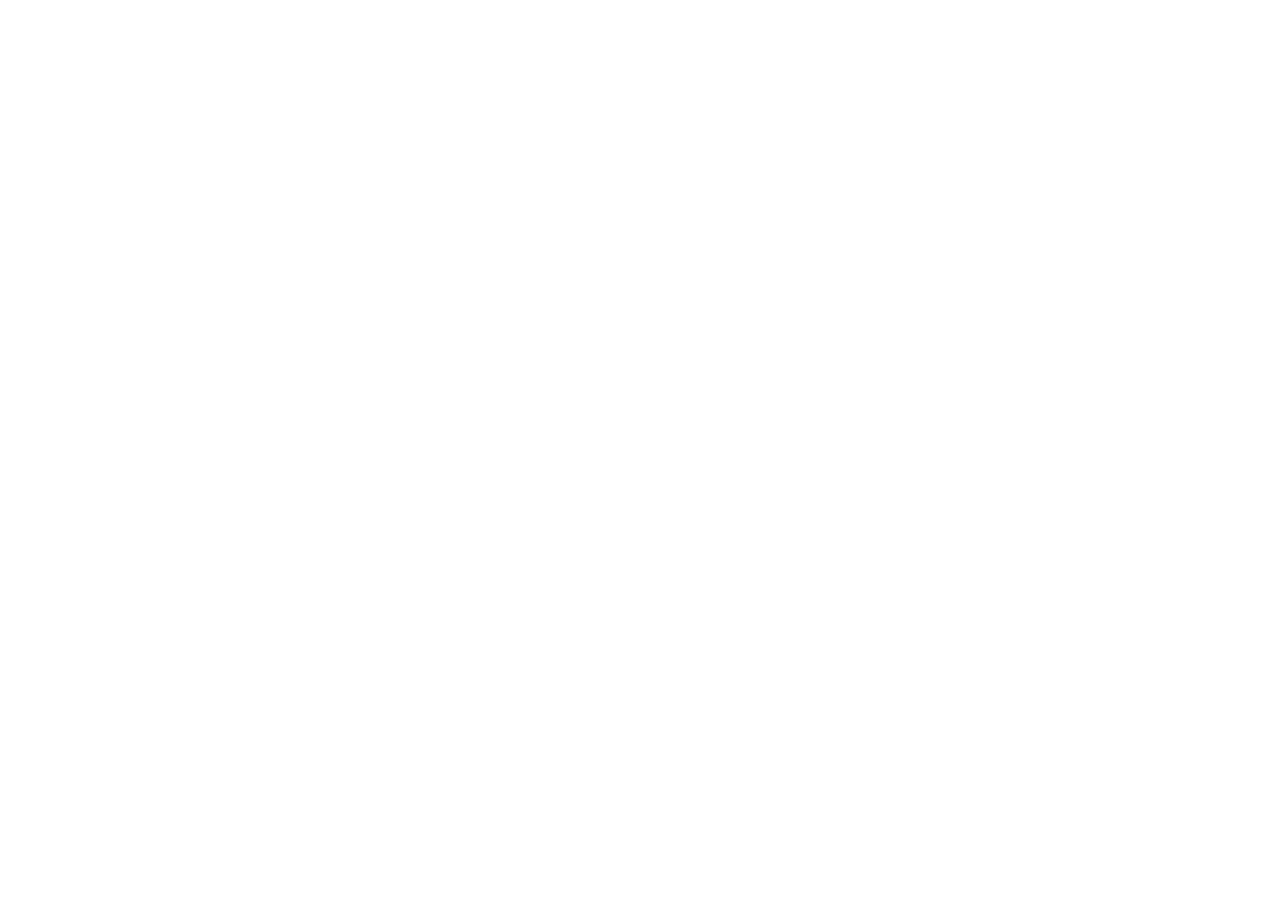
==== task-4.html @ ef51ad9a "Решение третьей задачи" ====
<!DOCTYPE html>
<html lang="en">
<head>
    <meta charset="UTF-8">
    <meta http-equiv="X-UA-Compatible" content="IE=edge">
    <meta name="viewport" content="width=device-width, initial-scale=1.0">
    <title>Document</title>
</head>
<body>
    <script src="./js/task-4.js"></script>
</body>
</html>
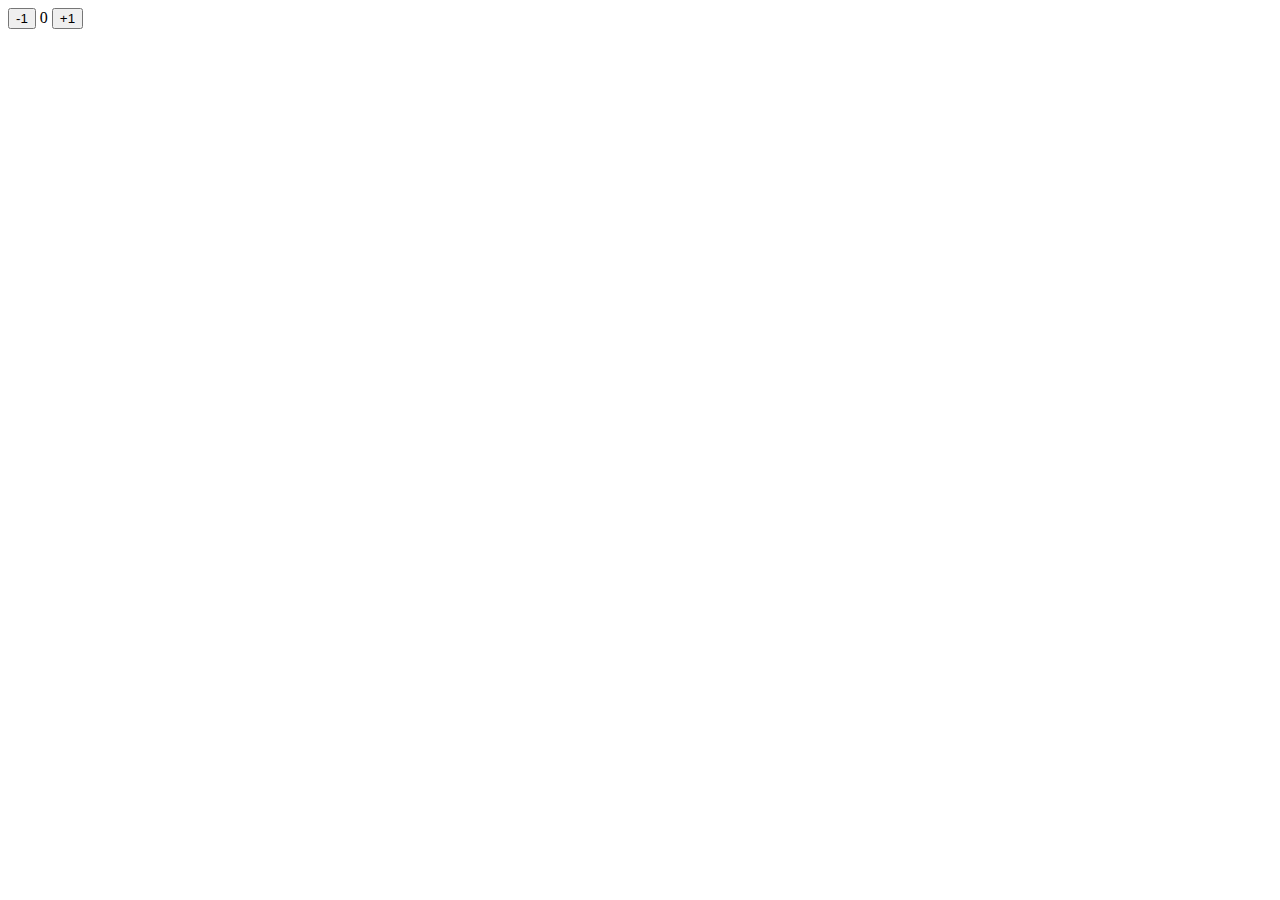
==== commit 6fb7a205: "Добавлено решение четвертого задания" ====
--- a/task-4.html
+++ b/task-4.html
@@ -7,6 +7,15 @@
     <title>Document</title>
 </head>
 <body>
+   <div id="counter">
+        <button class="counter-btn minus" type="button" data-action="decrement">
+          -1
+        </button>
+        <span id="value">0</span>
+        <button class="counter-btn plus" type="button" data-action="increment">
+          +1
+        </button>
+      </div>
     <script src="./js/task-4.js"></script>
 </body>
 </html>